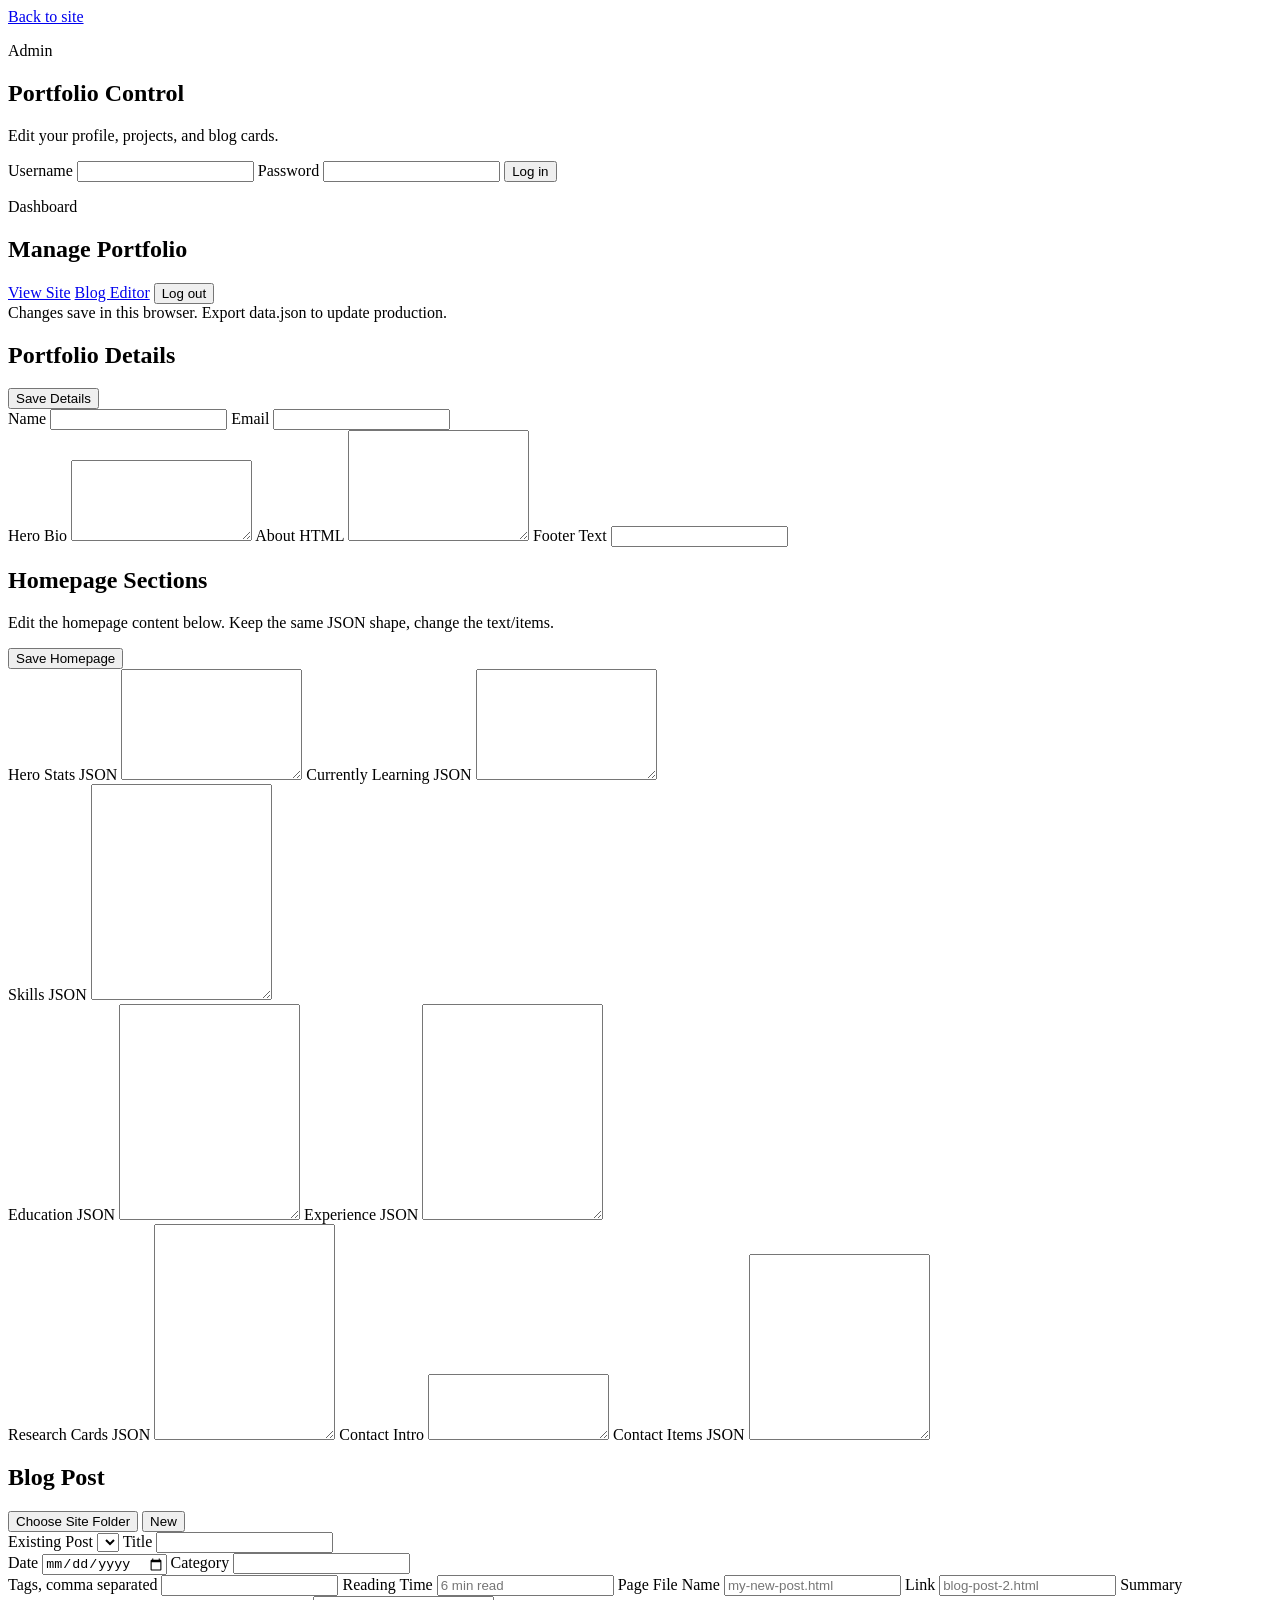
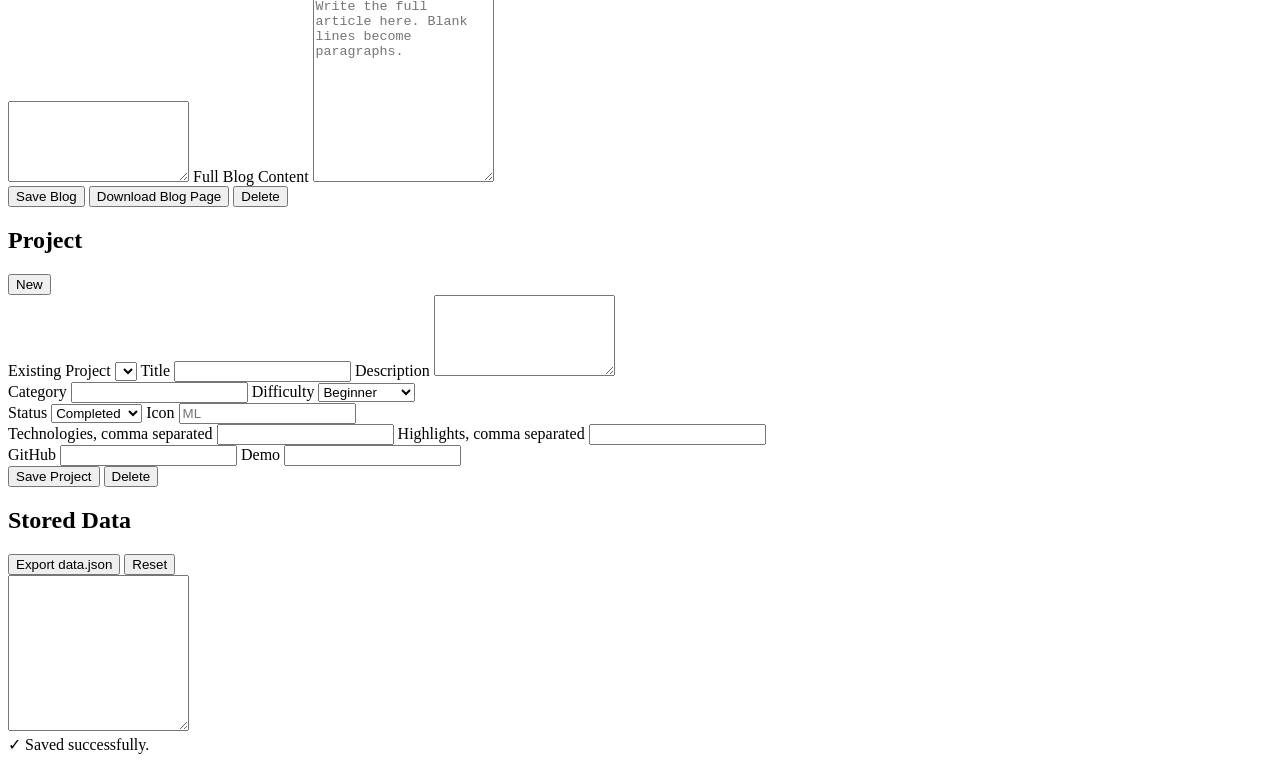
==== admin/index.html @ a7c0ba20 "updated some info" ====
<!DOCTYPE html>
<html lang="en">
  <head>
    <meta charset="UTF-8" />
    <meta name="viewport" content="width=device-width, initial-scale=1.0" />
    <title>Portfolio Admin</title>
    <link rel="preconnect" href="https://fonts.googleapis.com" />
    <link rel="preconnect" href="https://fonts.gstatic.com" crossorigin />
    <link
      href="https://fonts.googleapis.com/css2?family=Sora:wght@300;400;500;600;700;800&family=JetBrains+Mono:wght@400;500&display=swap"
      rel="stylesheet"
    />
    <link rel="stylesheet" href="admin.css" />
  </head>
  <body>
    <main class="admin-shell">
      <section class="login-panel" id="login-panel">
        <a class="back-link" href="index.html">Back to site</a>
        <div class="panel-head">
          <p class="eyebrow">Admin</p>
          <h1>Portfolio Control</h1>
          <p>Edit your profile, projects, and blog cards.</p>
        </div>
        <form id="login-form" class="admin-card">
          <label>
            Username
            <input
              id="username"
              name="username"
              autocomplete="username"
              required
            />
          </label>
          <label>
            Password
            <input
              id="password"
              name="password"
              type="password"
              autocomplete="current-password"
              required
            />
          </label>
          <button class="primary-btn" type="submit">Log in</button>
          <p class="form-note" id="login-message"></p>
        </form>
      </section>

      <section class="dashboard hidden" id="dashboard">
        <header class="admin-header">
          <div>
            <p class="eyebrow">Dashboard</p>
            <h1>Manage Portfolio</h1>
          </div>
          <div class="header-actions">
            <a class="ghost-btn" href="index.html">View Site</a>
            <a class="ghost-btn" href="blog-editor/">Blog Editor</a>
            <button class="ghost-btn" id="logout-btn" type="button">
              Log out
            </button>
          </div> 
        </header>

        <div class="status-line" id="save-status">
          Changes save in this browser. Export data.json to update production.
        </div>

        <section class="admin-grid">
          <form class="admin-card wide" id="profile-form">
            <div class="card-head">
              <h2>Portfolio Details</h2>
              <button class="primary-btn" type="submit">Save Details</button>
            </div>
            <div class="field-grid">
              <label>
                Name
                <input id="profile-name" required />
              </label>
              <label>
                Email
                <input id="profile-email" type="email" required />
              </label>
            </div>
            <label>
              Hero Bio
              <textarea id="profile-hero" rows="5" required></textarea>
            </label>
            <label>
              About HTML
              <textarea id="profile-about" rows="7" required></textarea>
            </label>
            <label>
              Footer Text
              <input id="profile-footer" required />
            </label>
          </form>

          <form class="admin-card wide" id="homepage-form">
            <div class="card-head">
              <div>
                <h2>Homepage Sections</h2>
                <p class="helper-text">
                  Edit the homepage content below. Keep the same JSON shape,
                  change the text/items.
                </p>
              </div>
              <button class="primary-btn" type="submit">Save Homepage</button>
            </div>
            <div class="field-grid">
              <label>
                Hero Stats JSON
                <textarea id="home-stats" rows="7"></textarea>
              </label>
              <label>
                Currently Learning JSON
                <textarea id="home-learning" rows="7"></textarea>
              </label>
            </div>
            <label>
              Skills JSON
              <textarea id="home-skills" rows="14"></textarea>
            </label>
            <div class="field-grid">
              <label>
                Education JSON
                <textarea id="home-education" rows="14"></textarea>
              </label>
              <label>
                Experience JSON
                <textarea id="home-experience" rows="14"></textarea>
              </label>
            </div>
            <label>
              Research Cards JSON
              <textarea id="home-research" rows="14"></textarea>
            </label>
            <label>
              Contact Intro
              <textarea id="home-contact-intro" rows="4"></textarea>
            </label>
            <label>
              Contact Items JSON
              <textarea id="home-contact-items" rows="12"></textarea>
            </label>
          </form>

          <form class="admin-card" id="blog-form">
            <div class="card-head">
              <h2>Blog Post</h2>
              <div class="split-actions compact">
                <button
                  class="secondary-btn"
                  id="site-folder-btn"
                  type="button"
                >
                  Choose Site Folder
                </button>
                <button class="secondary-btn" id="new-blog-btn" type="button">
                  New
                </button>
              </div>
            </div>
            <label>
              Existing Post
              <select id="blog-select"></select>
            </label>
            <label>
              Title
              <input id="blog-title" required />
            </label>
            <div class="field-grid">
              <label>
                Date
                <input id="blog-date" type="date" required />
              </label>
              <label>
                Category
                <input id="blog-category" required />
              </label>
            </div>
            <label>
              Tags, comma separated
              <input id="blog-tags" />
            </label>
            <label>
              Reading Time
              <input id="blog-reading-time" placeholder="6 min read" />
            </label>
            <label>
              Page File Name
              <input id="blog-slug" placeholder="my-new-post.html" />
            </label>
            <label>
              Link
              <input id="blog-link" placeholder="blog-post-2.html" />
            </label>
            <label>
              Summary
              <textarea id="blog-summary" rows="5" required></textarea>
            </label>
            <label>
              Full Blog Content
              <textarea
                id="blog-content"
                rows="12"
                placeholder="Write the full article here. Blank lines become paragraphs."
              ></textarea>
            </label>
            <div class="split-actions">
              <button class="primary-btn" type="submit">Save Blog</button>
              <button
                class="secondary-btn"
                id="download-blog-btn"
                type="button"
              >
                Download Blog Page
              </button>
              <button class="danger-btn" id="delete-blog-btn" type="button">
                Delete
              </button>
            </div>
          </form>

          <form class="admin-card" id="project-form">
            <div class="card-head">
              <h2>Project</h2>
              <button class="secondary-btn" id="new-project-btn" type="button">
                New
              </button>
            </div>
            <label>
              Existing Project
              <select id="project-select"></select>
            </label>
            <label>
              Title
              <input id="project-title" required />
            </label>
            <label>
              Description
              <textarea id="project-description" rows="5" required></textarea>
            </label>
            <div class="field-grid">
              <label>
                Category
                <input id="project-category" required />
              </label>
              <label>
                Difficulty
                <select id="project-difficulty">
                  <option>Beginner</option>
                  <option>Intermediate</option>
                  <option>Advanced</option>
                </select>
              </label>
            </div>
            <div class="field-grid">
              <label>
                Status
                <select id="project-status">
                  <option>Completed</option>
                  <option>In Progress</option>
                  <option>Planned</option>
                </select>
              </label>
              <label>
                Icon
                <input id="project-icon" placeholder="ML" />
              </label>
            </div>
            <label>
              Technologies, comma separated
              <input id="project-technologies" />
            </label>
            <label>
              Highlights, comma separated
              <input id="project-highlights" />
            </label>
            <div class="field-grid">
              <label>
                GitHub
                <input id="project-github" />
              </label>
              <label>
                Demo
                <input id="project-demo" />
              </label>
            </div>
            <div class="split-actions">
              <button class="primary-btn" type="submit">Save Project</button>
              <button class="danger-btn" id="delete-project-btn" type="button">
                Delete
              </button>
            </div>
          </form>

          <section class="admin-card wide">
            <div class="card-head">
              <h2>Stored Data</h2>
              <div class="split-actions compact">
                <button class="secondary-btn" id="export-btn" type="button">
                  Export data.json
                </button>
                <button class="danger-btn" id="reset-btn" type="button">
                  Reset
                </button>
              </div>
            </div>
            <textarea id="export-output" rows="10" readonly></textarea>
          </section>
        </section>
      </section>
    </main>

    <div class="toast" id="admin-toast" role="status" aria-live="polite">
      <span class="toast-icon" id="toast-icon">✓</span>
      <span id="toast-message">Saved successfully.</span>
    </div>

    <script src="env.js"></script>
    <script src="admin.js"></script>
  </body>
</html>
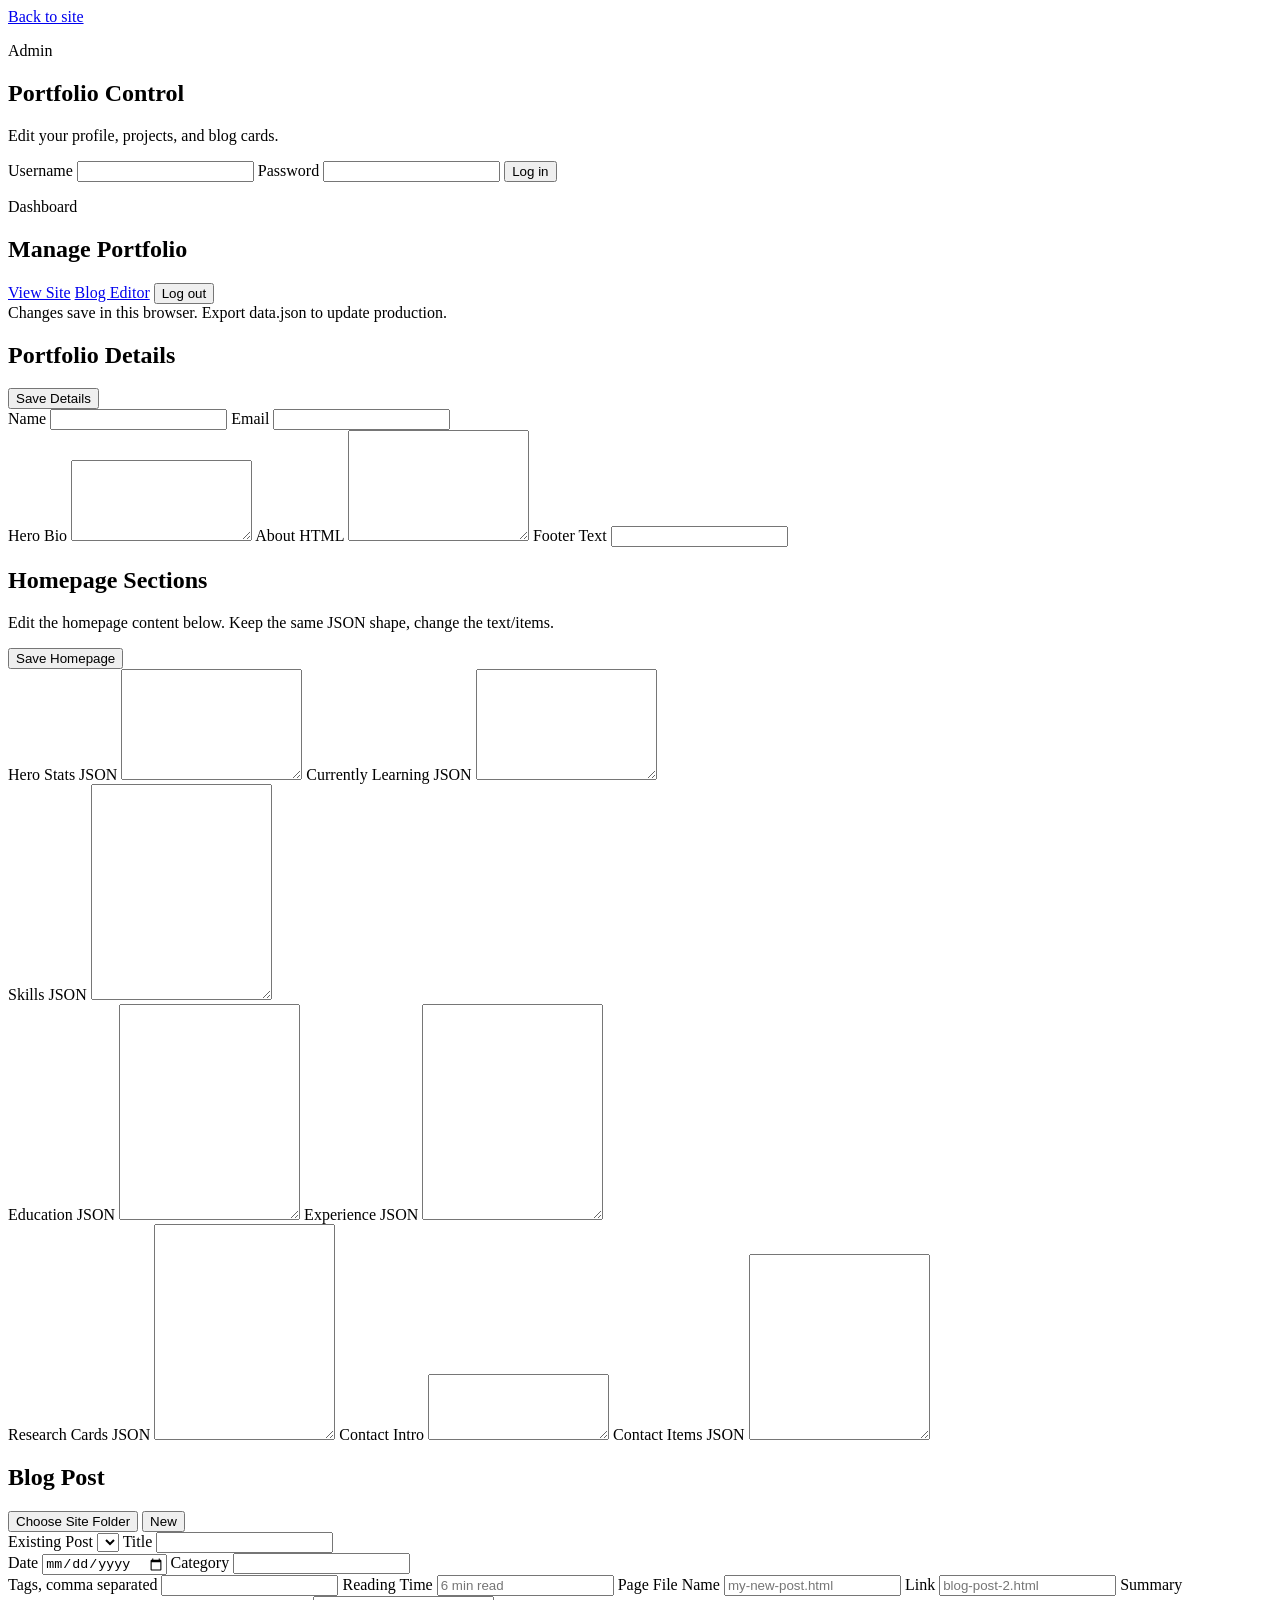
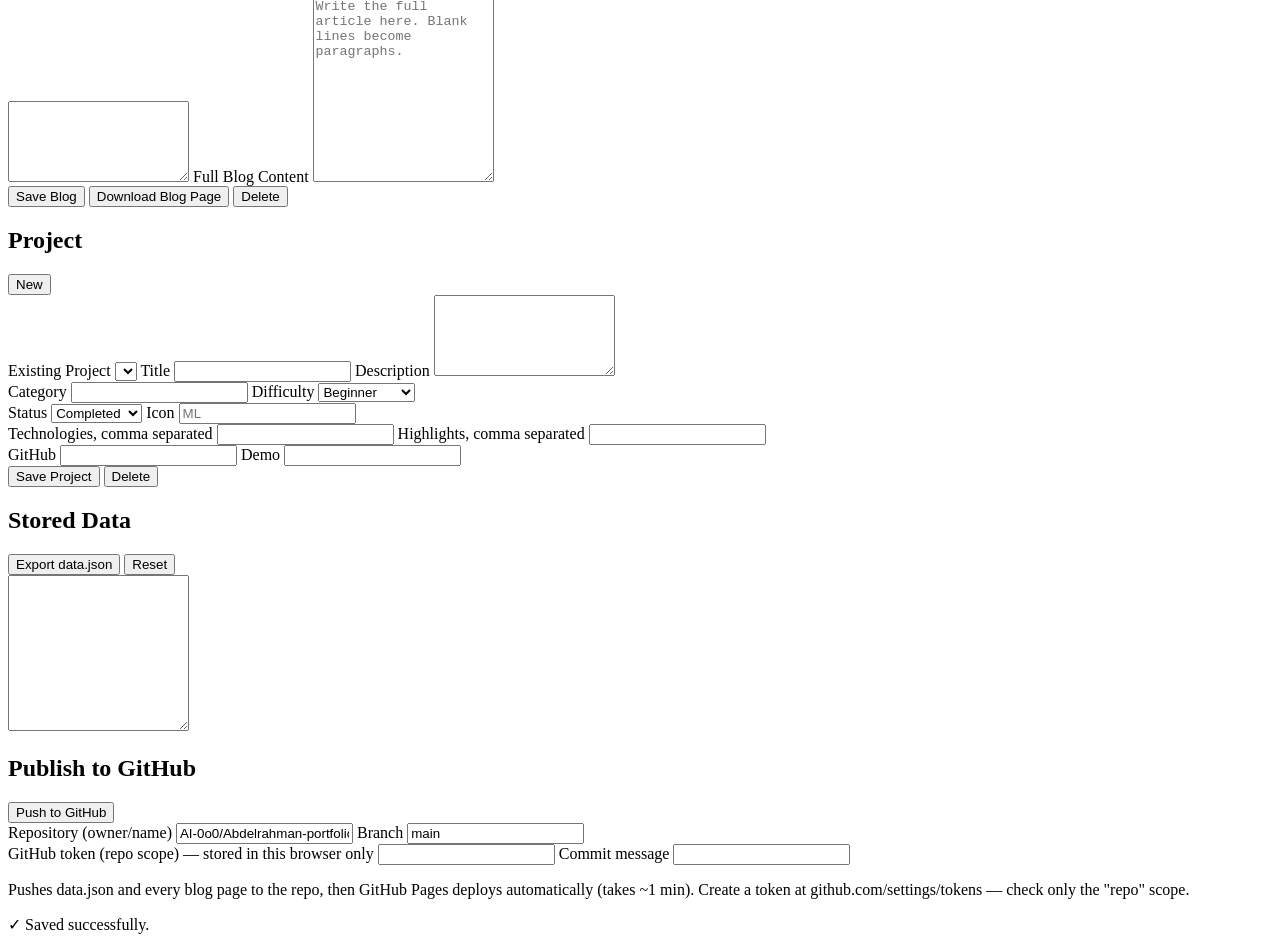
==== commit 64d40f04: "refactor: update fonts, improve scroll progress, and enhance UI elements - Replaced font families wi" ====
--- a/admin/index.html
+++ b/admin/index.html
@@ -7,7 +7,7 @@
     <link rel="preconnect" href="https://fonts.googleapis.com" />
     <link rel="preconnect" href="https://fonts.gstatic.com" crossorigin />
     <link
-      href="https://fonts.googleapis.com/css2?family=Sora:wght@300;400;500;600;700;800&family=JetBrains+Mono:wght@400;500&display=swap"
+      href="https://fonts.googleapis.com/css2?family=IBM+Plex+Sans:wght@400;500;600;700&family=IBM+Plex+Mono:wght@400;500;600;700&display=swap"
       rel="stylesheet"
     />
     <link rel="stylesheet" href="admin.css" />
@@ -308,6 +308,38 @@
             </div>
             <textarea id="export-output" rows="10" readonly></textarea>
           </section>
+
+          <section class="admin-card wide">
+            <div class="card-head">
+              <h2>Publish to GitHub</h2>
+              <button class="primary-btn" id="github-push-btn" type="button">
+                Push to GitHub
+              </button>
+            </div>
+            <div class="field-grid">
+              <label>
+                Repository (owner/name)
+                <input id="github-repo" value="AI-0o0/Abdelrahman-portfolio" />
+              </label>
+              <label>
+                Branch
+                <input id="github-branch" value="main" />
+              </label>
+            </div>
+            <label>
+              GitHub token (repo scope) — stored in this browser only
+              <input id="github-token" type="password" autocomplete="off" />
+            </label>
+            <label>
+              Commit message
+              <input id="github-message" />
+            </label>
+            <p class="status-line">
+              Pushes data.json and every blog page to the repo, then GitHub
+              Pages deploys automatically (takes ~1 min). Create a token at
+              github.com/settings/tokens — check only the "repo" scope.
+            </p>
+          </section>
         </section>
       </section>
     </main>
